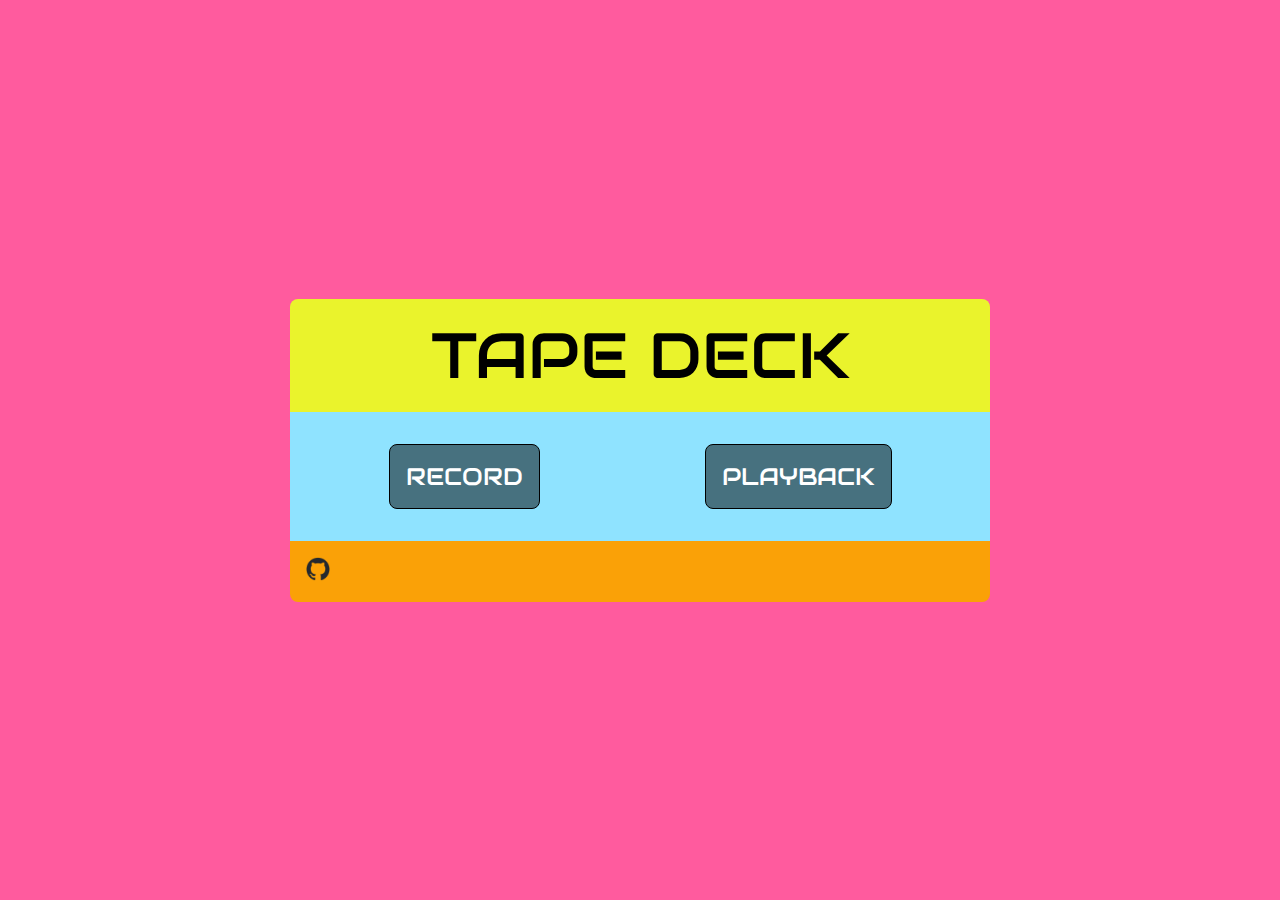
==== mockup/index.html @ f736ae15 "Move mockups from main repo to here" ====
<!DOCTYPE html>
<html lang="en">

<head>
  <title>Tape Deck</title>
  <meta charset="UTF-8">
  <meta http-equiv="X-UA-Compatible" content="ie=edge">
  <meta name="viewport" content="width=device-width, initial-scale=1.0">
  <link rel="shortcut icon" href="cassette-tape.png">
  <link rel="preconnect" href="https://fonts.googleapis.com">
  <link rel="preconnect" href="https://fonts.gstatic.com" crossorigin>
  <link href="https://fonts.googleapis.com/css2?family=Audiowide&family=Monofett&display=swap" rel="stylesheet">
  <link rel="stylesheet" href="main.css">
</head>

<body>
  <div id="flex-content">
    <header><a href="index.html">TAPE DECK</a></header>
    <main>
      <a class="button main__record" href="record.html">
        RECORD
      </a>
      <a class="button main__playback" href="playback.html">PLAYBACK</a>
    </main>
    <footer>
      <a href="https://github.com/jrnewton/tapedeck2" target="_blank" rel="noopener">
        <img src="github-mark.png">
      </a>
    </footer>
  </div>
</body>

</html>
---- mockup/main.css ----
/* Breakpoint sizes, taken from bootstrap:
    X-Small	None	<576px
    Small	sm	≥576px
    Medium	md	≥768px
    Large	lg	≥992px
    Extra large	xl	≥1200px
    Extra extra large	xxl	≥1400px
*/

/* The default styles defined here are for 
   mobile vertical devices with width < 768px.
  
   All other styles are defined at bottom of this file. 
*/

:root {
  /* these are based on the favicon image */
  --pink: rgba(255,91,158,255);
  --yellow: rgba(234,243,44,255);
  --orange: rgba(250,161,7,255);
  --blue: rgba(143,227,255,255);
}

* {
  box-sizing: border-box;
}

html, body {
  height: 100%;
}

body {
  /* non-zero body margin will introduce scrollbars */
  margin: 0; 

  font-family: "Audiowide", Tahoma, serif;
  font-weight: 400;
  font-style: normal;
  background-color: var(--pink);
  
  /* to center #flex-content */
  display: flex;
  justify-content: center;
  align-items: center;
}

#flex-content {
  margin: 1em;
    display: flex;
  flex-flow: column wrap;
  /* required so element can be centered */
  width: 100%;
}

header {
  background-color: var(--yellow);
  padding: 1rem;
  font-size: 2.5rem;
  text-align: center;
  border-radius: 8px 8px 0 0;
}

header > a {
  display: box;
  text-decoration: none;
  color: inherit;
}

main {
  background-color: var(--blue);
  padding: 1rem;
  align-self: stretch;

  display: flex;
  flex-flow: row wrap;
  justify-content: center;
}

.button {
  display: flex;
  color: white;
  background-color: rgba(0, 0, 0, 0.5);
  text-decoration: none;
  font-size: 1rem;

  border: 1.5px solid black;
  border-radius: 8px;

  padding: 1rem;
  margin: 1rem auto;

  /* center text */
  justify-content: center;
  align-items: center;
  width: 100%;
}

/* this image is fun inspiration 
http://alexpoole.info/wp-content/uploads/2013/01/Firebrand_Recording_record_button.jpg
*/
.main__record:active,
.main__record:hover {
  color: black;
  background-color: red;
}

.main__playback:active,
.main__playback:hover {
  color: black;
  background-color: white;
}

footer {
  background-color: var(--orange);
  padding: 1rem;
  border-radius: 0 0 8px 8px;
}

footer img {
  width: 1.5rem;
  height: 1.5rem;
}

/* beyond mobile phone */
@media (min-width: 768px) {
  #flex-content {
    align-content: center;
  }

  header {
    font-size: 4rem;
  }

  header, main, footer {
    width: 70%;
    max-width: 700px;
  }

  .button {
    width: auto;
    font-size: 1.5rem;
  }

}
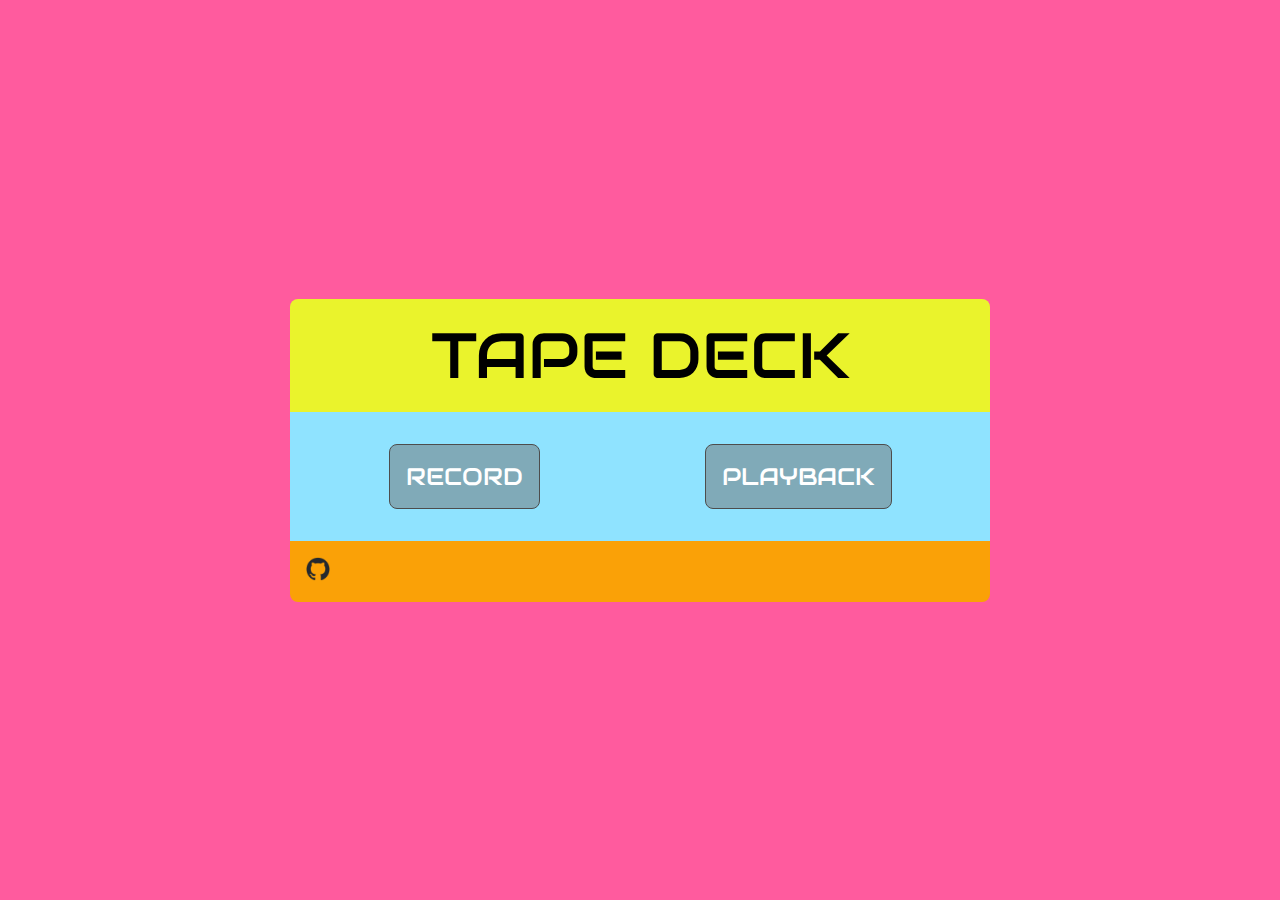
==== commit 7347297a: "First version of playback/list styles." ====
--- a/mockup/index.html
+++ b/mockup/index.html
@@ -20,7 +20,7 @@
       <a class="button main__record" href="record.html">
         RECORD
       </a>
-      <a class="button main__playback" href="playback.html">PLAYBACK</a>
+      <a class="button main__playback" href="list.html">PLAYBACK</a>
     </main>
     <footer>
       <a href="https://github.com/jrnewton/tapedeck2" target="_blank" rel="noopener">
--- a/mockup/main.css
+++ b/mockup/main.css
@@ -15,10 +15,14 @@
 
 :root {
   /* these are based on the favicon image */
-  --pink: rgba(255,91,158,255);
-  --yellow: rgba(234,243,44,255);
-  --orange: rgba(250,161,7,255);
-  --blue: rgba(143,227,255,255);
+  --pink: rgba(255,91,158,1);
+  --yellow: rgba(234,243,44,1);
+  --orange: rgba(250,161,7,1);
+  --blue: rgba(143,227,255,1);
+  --light-grey: rgba(114, 114, 114, 1);
+  --light-grey-opaque: rgba(114, 114, 114, 0.5);
+  --dark-grey: rgba(77, 77, 77, 1);
+  --red: rgba(252, 11, 11, 1);
 }
 
 * {
@@ -46,7 +50,7 @@
 
 #flex-content {
   margin: 1em;
-    display: flex;
+  display: flex;
   flex-flow: column wrap;
   /* required so element can be centered */
   width: 100%;
@@ -79,11 +83,11 @@
 .button {
   display: flex;
   color: white;
-  background-color: rgba(0, 0, 0, 0.5);
+  background-color: var(--light-grey-opaque);
   text-decoration: none;
   font-size: 1rem;
 
-  border: 1.5px solid black;
+  border: 1.5px solid var(--dark-grey);
   border-radius: 8px;
 
   padding: 1rem;
